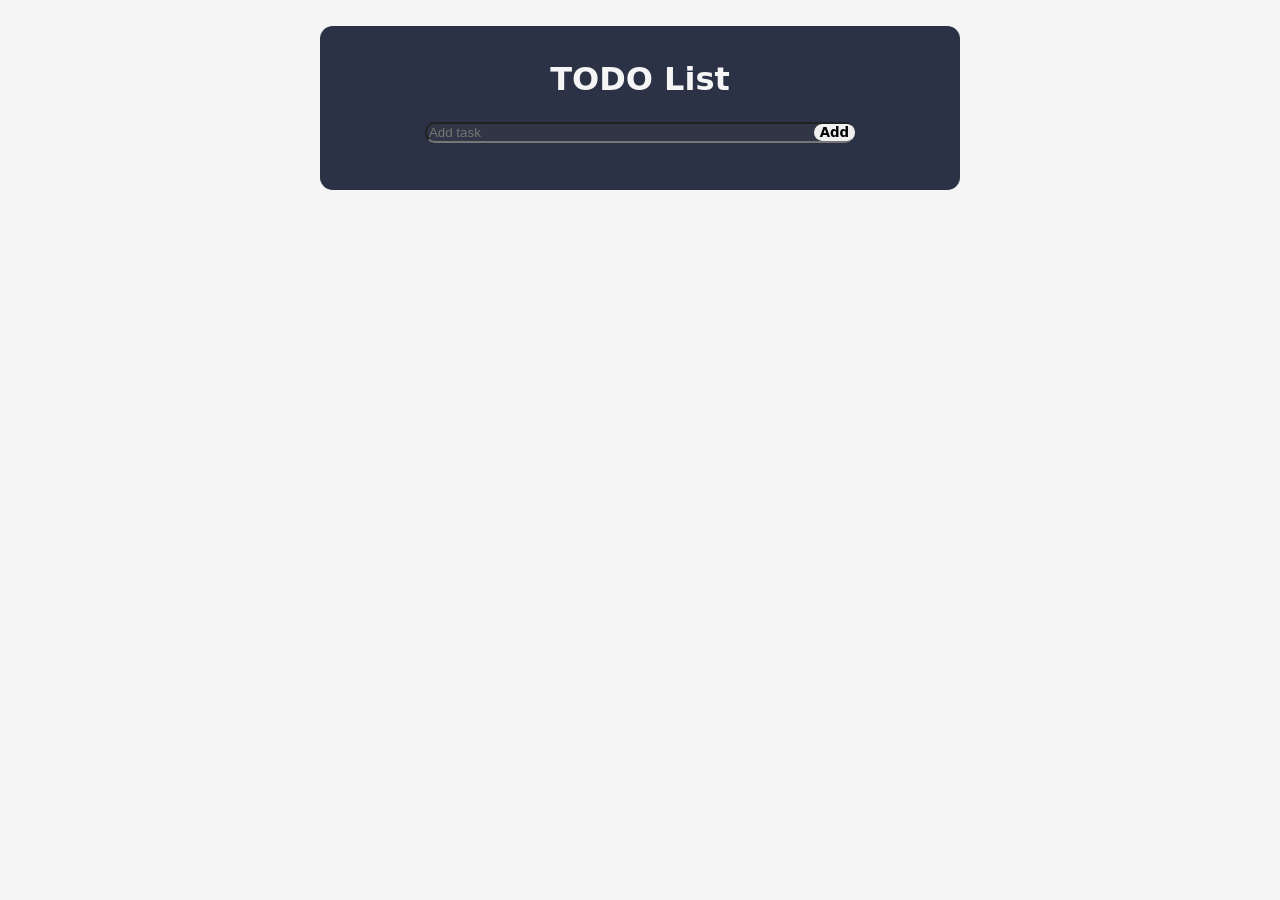
==== index.html @ cd78f7a4 "Solucionar problema que hace que la variable indice continue incrementando en vez de reasignarse su " ====
<!DOCTYPE html>
<html lang="es">
<head>
    <meta charset="UTF-8">
    <meta name="viewport" content="width=device-width, initial-scale=1.0">
    <link rel="stylesheet" href="style.css">
    <script src="script.js" defer></script>
    <title>TODO List</title>
</head>
<body>
    <div class="container">
        <h1>TODO List</h1>
        <div id="agregar">
            <input type="text" placeholder="Add task" id="texto">
            <button id="add-btn">Add</button>
        </div>
        <ul>
        </ul>
    </div>


    

</body>
</html>
---- style.css ----
*{
    box-sizing: border-box;
}

body{
    margin: 0 auto;
    min-width: 100vw;
    background-color: #f5f5f5;
    display: flex;
    flex-direction: column;
    align-items: center;
    justify-content: center;
    padding: 2vw;
    font-family: system-ui, -apple-system, BlinkMacSystemFont, 'Segoe UI', Roboto, Oxygen, Ubuntu, Cantarell, 'Open Sans', 'Helvetica Neue', sans-serif;
    color: #f5f5f5;
}



div{
    background: hsl(225, 23%, 22%);
    width: 50vw;
    border-radius: 1vw;
    display: flex;
    flex-direction: column;
    align-items: center;
    justify-content: center;
    padding: 1vw;
    overflow: visible;
}

#agregar{
    display: flex;
    position: relative;
    width: 70%;
}

#agregar input{
    background: hsla(0, 0%, 27%, 0.2);
    position: absolute;
    border-radius: 10px;
    width: 100%;
    color: aliceblue;
}

#agregar button{
    z-index: 2;
    position: absolute;
    right: 0;
    border-radius: 10px;
    border: none;
    font-family: system-ui, -apple-system, BlinkMacSystemFont, 'Segoe UI', Roboto, Oxygen, Ubuntu, Cantarell, 'Open Sans', 'Helvetica Neue', sans-serif;
    font-weight: 600;
}

ul{
    width: 100%;
    list-style: none;
    justify-content: flex-start;
    align-items: flex-start;
}

li{
    display: grid;
    grid-template-columns: 20px 1fr 16px;
    grid-template-rows: 40px;
    justify-content: flex-start;
    align-items: center;
    gap: 5px;
}

img:hover{
    cursor: pointer;
    transform: scale(1.1);
}

p{
    white-space: normal;
}

input[type="checkbox"]:hover{
    cursor: pointer;
    transform: scale(1.1);
}
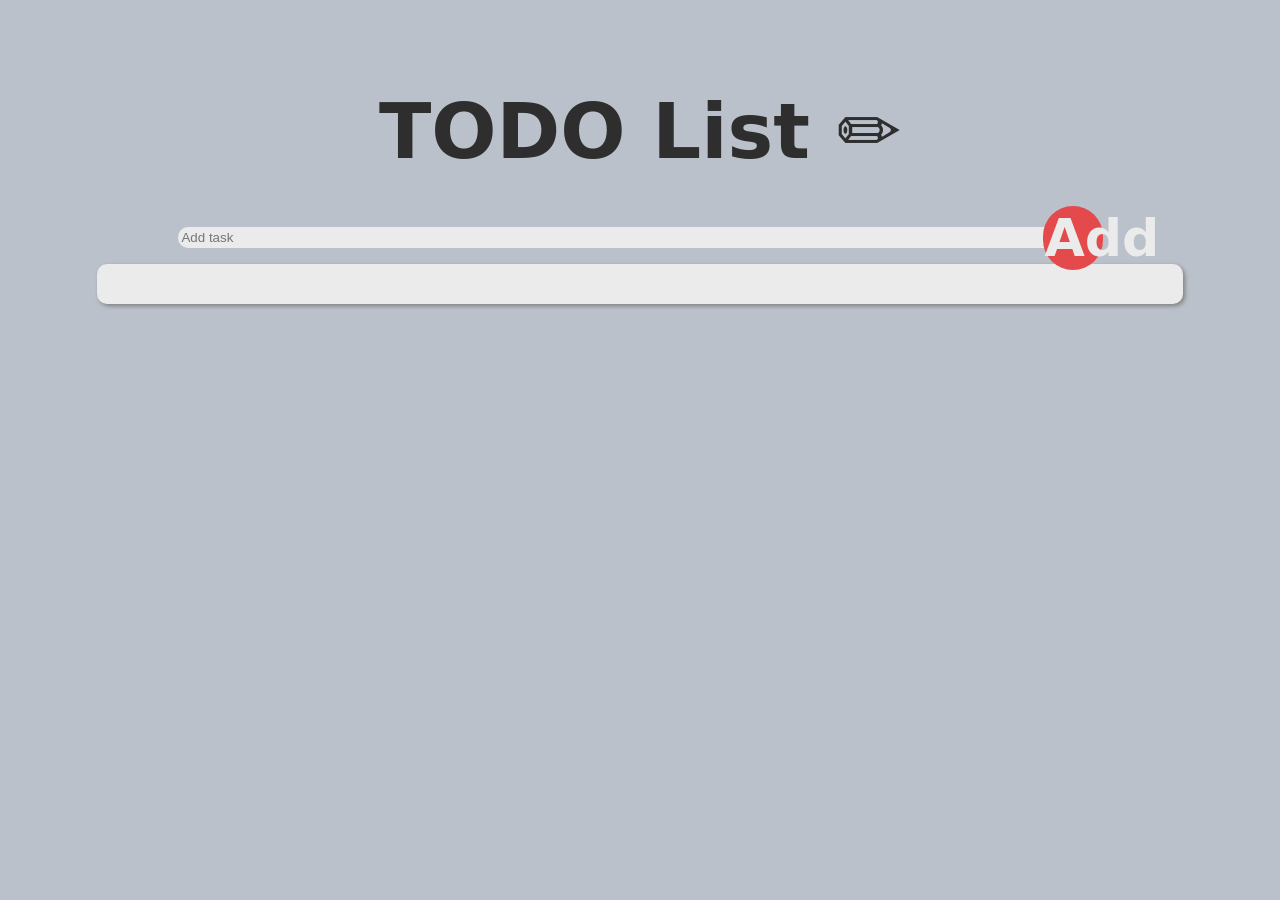
==== commit c4fb4e70: "Estilos completamente terminados" ====
--- a/index.html
+++ b/index.html
@@ -5,11 +5,12 @@
     <meta name="viewport" content="width=device-width, initial-scale=1.0">
     <link rel="stylesheet" href="style.css">
     <script src="script.js" defer></script>
+    <link rel="icon" type="image/png" href="./check-circle.svg">
     <title>TODO List</title>
 </head>
 <body>
     <div class="container">
-        <h1>TODO List</h1>
+        <h1>TODO List ✏️</h1>
         <div id="agregar">
             <input type="text" placeholder="Add task" id="texto">
             <button id="add-btn">Add</button>
--- a/style.css
+++ b/style.css
@@ -1,3 +1,9 @@
+:root{
+    --clr-letra: hsl(0, 0%, 18%);
+    --clr-acento: hsl(359, 74%, 59%);
+    --clr-ul: hsl(0, 0%, 92%);
+}
+
 *{
     box-sizing: border-box;
 }
@@ -5,7 +11,7 @@
 body{
     margin: 0 auto;
     min-width: 100vw;
-    background-color: #f5f5f5;
+    background-color: hsl(214, 13%, 76%);
     display: flex;
     flex-direction: column;
     align-items: center;
@@ -16,57 +22,92 @@
 }
 
 
+h1{
+    font-size: clamp(15px, 6vw, 200px);
+    color: var(--clr-letra);
+}
 
 div{
-    background: hsl(225, 23%, 22%);
-    width: 50vw;
-    border-radius: 1vw;
+    width: 90%;
+    border-radius: 20px;
     display: flex;
     flex-direction: column;
     align-items: center;
     justify-content: center;
-    padding: 1vw;
-    overflow: visible;
+    padding: 10px;
 }
 
 #agregar{
     display: flex;
     position: relative;
-    width: 70%;
+    width: 85%;
 }
 
 #agregar input{
-    background: hsla(0, 0%, 27%, 0.2);
+    background: var(--clr-ul);
     position: absolute;
     border-radius: 10px;
     width: 100%;
-    color: aliceblue;
+    color: var(--clr-letra);
+    border: none;
+    padding: 3px;
 }
 
 #agregar button{
     z-index: 2;
     position: absolute;
-    right: 0;
-    border-radius: 10px;
+    right: -1px;
+
+    border-radius: 30px;
     border: none;
+    
     font-family: system-ui, -apple-system, BlinkMacSystemFont, 'Segoe UI', Roboto, Oxygen, Ubuntu, Cantarell, 'Open Sans', 'Helvetica Neue', sans-serif;
     font-weight: 600;
+    font-size: clamp(10px, 4vw + 0.1vh, 100px);
+    
+    width: 60px;
+    padding: 2px;
+
+    background: var(--clr-acento);
+    color: var(--clr-ul);
 }
 
 ul{
+    display: flex;
+    flex-direction: column;
     width: 100%;
     list-style: none;
-    justify-content: flex-start;
-    align-items: flex-start;
+    justify-content: center;
+    align-items: center;
+    gap: 5px;
+    padding-left: 10px;
+    padding-right: 10px;
+    padding-top: 20px;
+    padding-bottom: 20px;
+    background: var(--clr-ul);
+    border-radius: 10px;
+    box-shadow: 2px 2px 4px gray;
 }
 
 li{
+    width: 90%;
     display: grid;
     grid-template-columns: 20px 1fr 16px;
     grid-template-rows: 40px;
     justify-content: flex-start;
     align-items: center;
     gap: 5px;
+    background: hsl(200, 6%, 80%);
+    padding-left: 5px;
+    padding-right: 5px;
+    border-radius: 50px;
+}
+
+li p{
+    justify-self: center;
+    color: var(--clr-letra);
+    font-weight: 700;
+    font-size: clamp(10px, 3vw + 0.1vh, 100px);
 }
 
 img:hover{
@@ -78,7 +119,20 @@
     white-space: normal;
 }
 
+input[type="checkbox"]{
+    appearance: none;
+    accent-color: var(--clr-acento);
+    border-radius: 50%;
+    border: 2px solid var(--clr-acento);
+    width: 16px;
+    height: 16px;
+}
+
+input[type="checkbox"]:checked {
+    background-color: var(--clr-acento);
+}
+
 input[type="checkbox"]:hover{
     cursor: pointer;
     transform: scale(1.1);
-}+}
